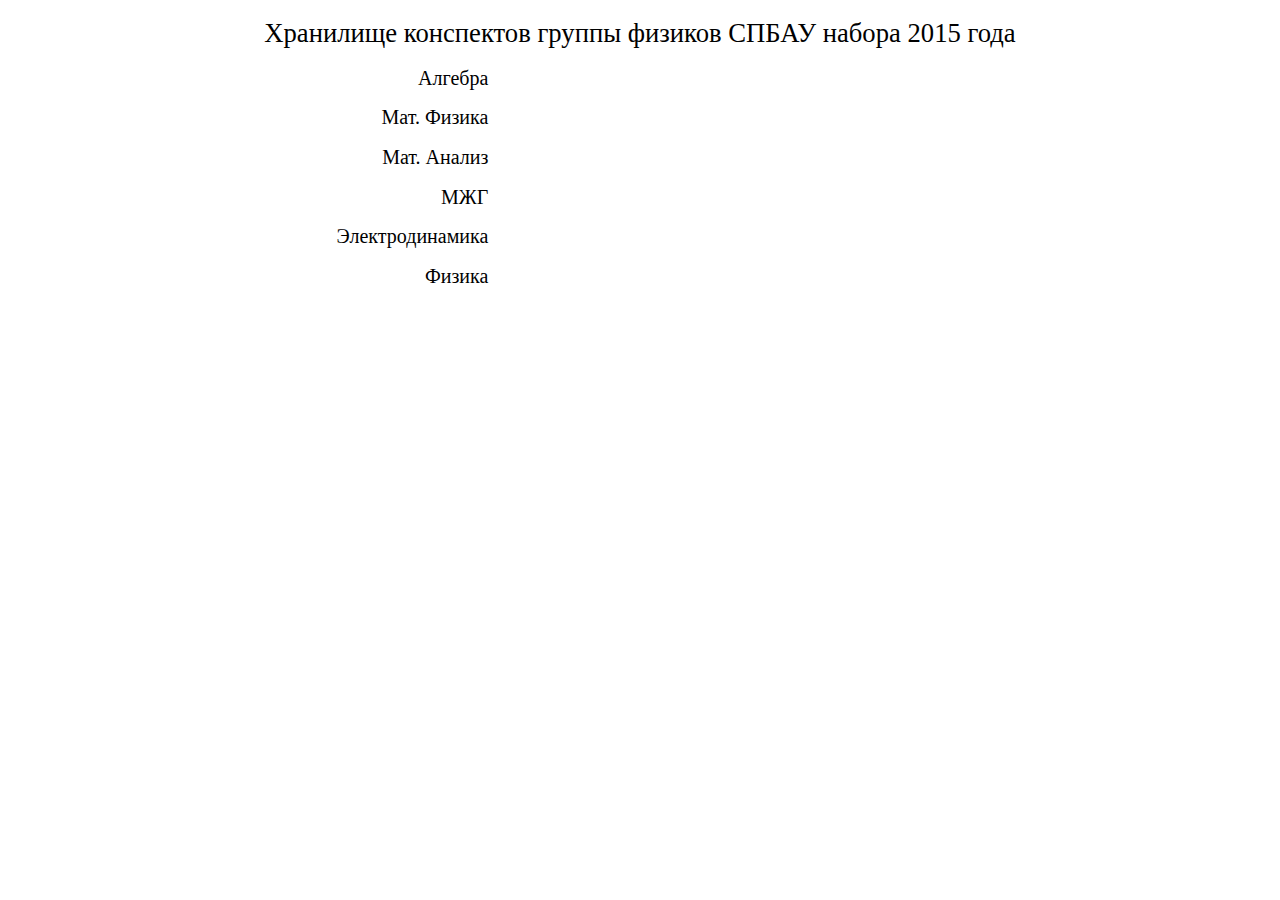
==== storage/index.html @ a2e92bd1 "Update index.html" ====
<!DOCTYPE html> 
<html>
	<head>
		<title>Хранилище</title>
		<meta charset="utf-8">
		<link rel="stylesheet" href="..\style.css">
	</head>
	<body>
		<h1>Хранилище конспектов группы физиков СПБАУ набора 2015 года</h1>
		<h2><a href=algebra.html>Алгебра</a></h2>
		<h2><a href=mphys.html>Мат. Физика</a></h2>
		<h2>Мат. Анализ</h2>
		<h2>МЖГ</h2>
		<h2><a href=http://shender.github.io/spbau/em2017>Электродинамика</a></h2>
		<h2><a href=phys.html>Физика</a></h2>
	</body> 
</html>
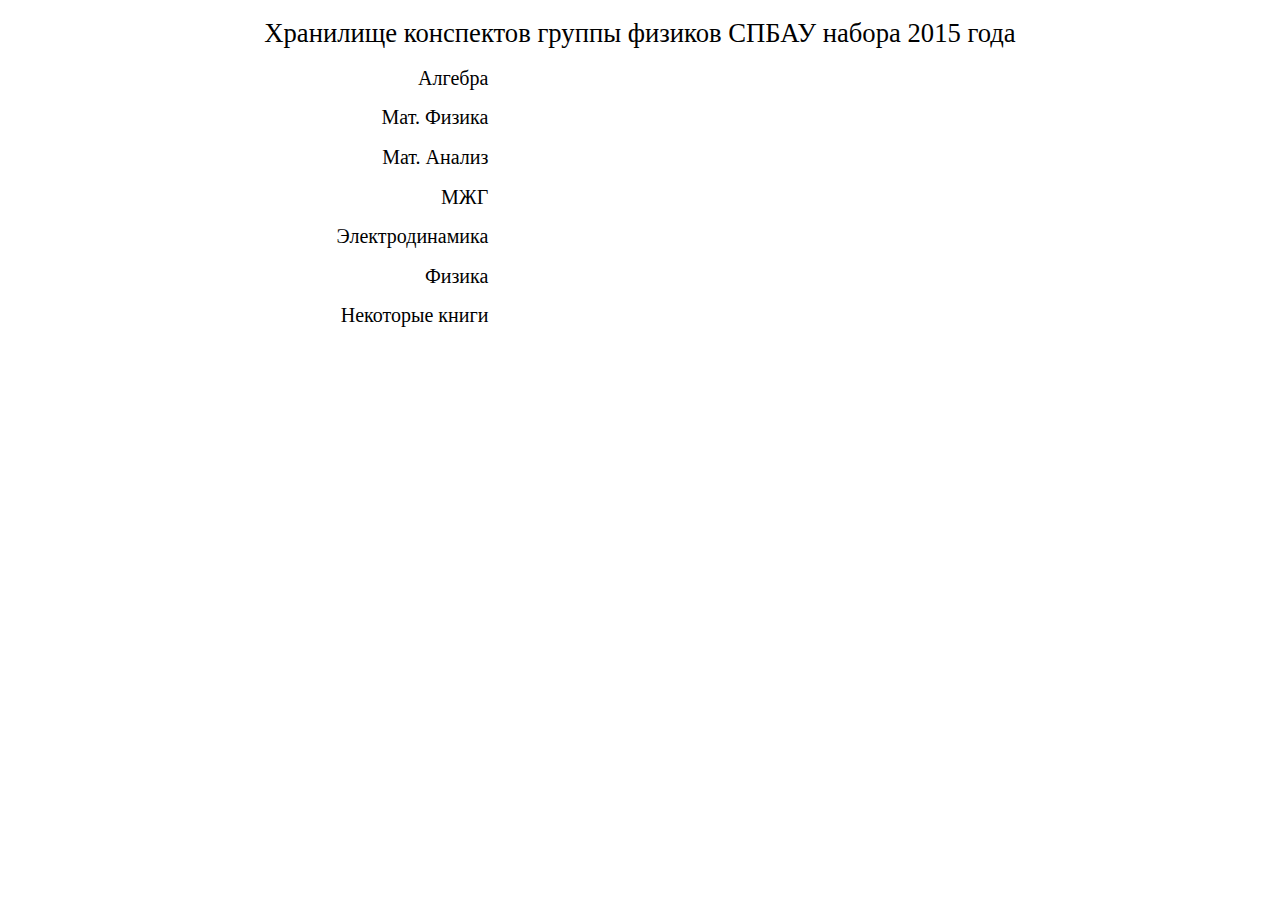
==== commit 30cdb3f9: "Update index.html" ====
--- a/storage/index.html
+++ b/storage/index.html
@@ -9,9 +9,10 @@
 		<h1>Хранилище конспектов группы физиков СПБАУ набора 2015 года</h1>
 		<h2><a href=algebra.html>Алгебра</a></h2>
 		<h2><a href=mphys.html>Мат. Физика</a></h2>
-		<h2>Мат. Анализ</h2>
-		<h2>МЖГ</h2>
+		<h2><a href=calc.html>Мат. Анализ</a></h2>
+		<h2><a href=fm.html>МЖГ</a></h2>
 		<h2><a href=http://shender.github.io/spbau/em2017>Электродинамика</a></h2>
 		<h2><a href=phys.html>Физика</a></h2>
+		<h2><a href=books.html>Некоторые книги</a></h2>
 	</body> 
 </html>
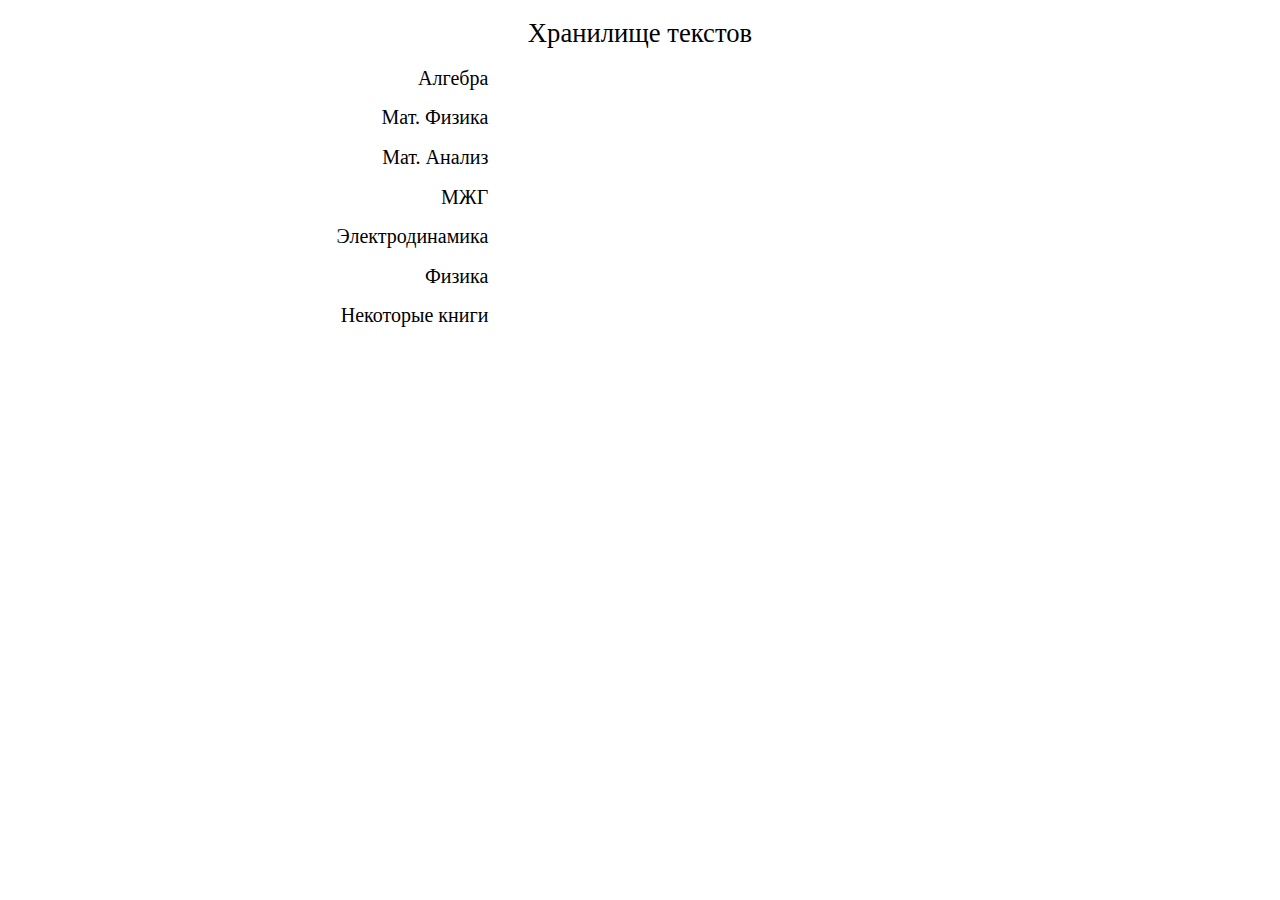
==== commit 73946a6c: "Update index.html" ====
--- a/storage/index.html
+++ b/storage/index.html
@@ -6,7 +6,7 @@
 		<link rel="stylesheet" href="..\style.css">
 	</head>
 	<body>
-		<h1>Хранилище конспектов группы физиков СПБАУ набора 2015 года</h1>
+		<h1>Хранилище текстов</h1>
 		<h2><a href=algebra.html>Алгебра</a></h2>
 		<h2><a href=mphys.html>Мат. Физика</a></h2>
 		<h2><a href=calc.html>Мат. Анализ</a></h2>
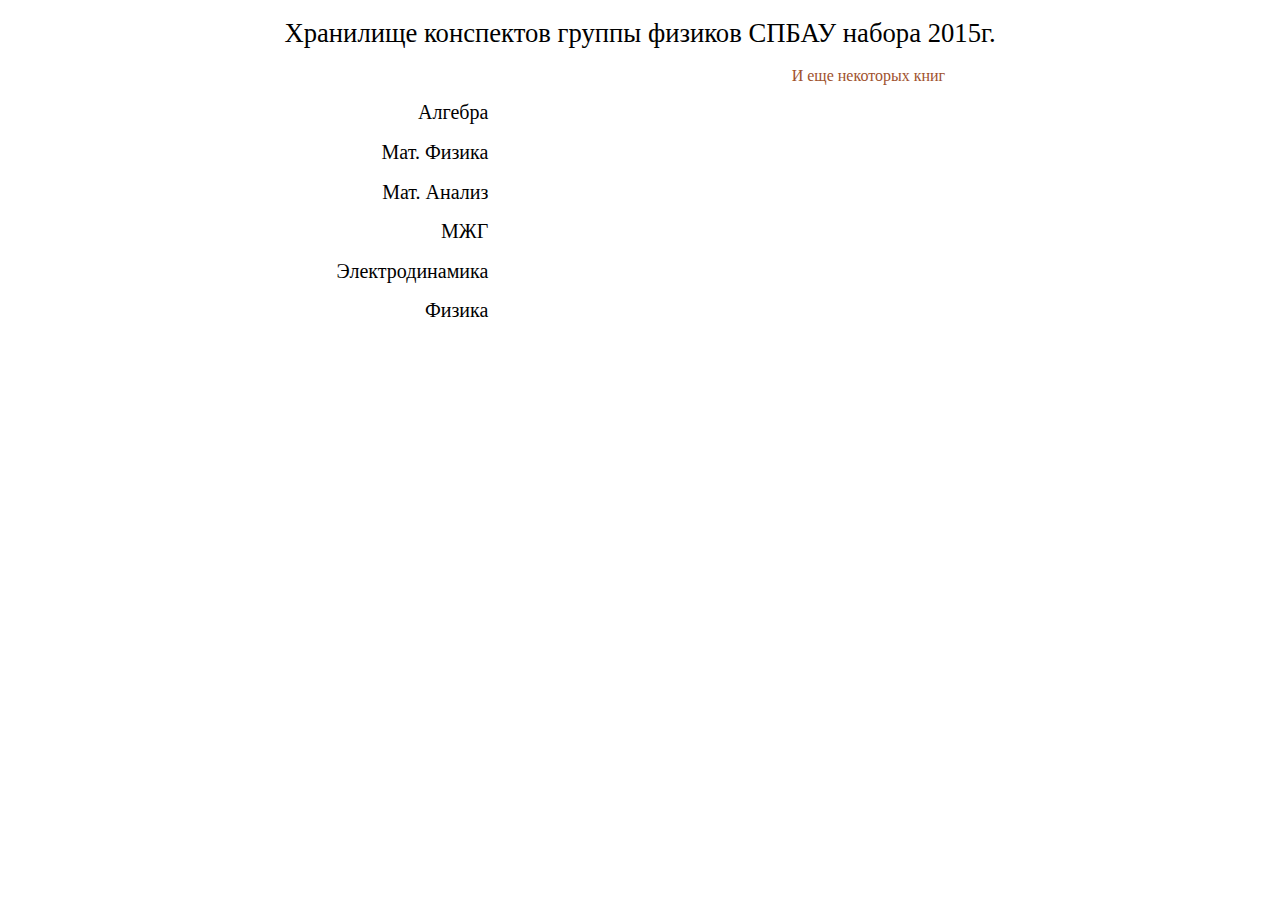
==== commit 24a86e65: "Update index.html" ====
--- a/storage/index.html
+++ b/storage/index.html
@@ -6,13 +6,13 @@
 		<link rel="stylesheet" href="..\style.css">
 	</head>
 	<body>
-		<h1>Хранилище текстов</h1>
+		<h1>Хранилище конспектов группы физиков СПБАУ набора 2015г.</h1>
+		<h3>И еще некоторых книг</h3>
 		<h2><a href=algebra.html>Алгебра</a></h2>
 		<h2><a href=mphys.html>Мат. Физика</a></h2>
 		<h2><a href=calc.html>Мат. Анализ</a></h2>
 		<h2><a href=fm.html>МЖГ</a></h2>
 		<h2><a href=http://shender.github.io/spbau/em2017>Электродинамика</a></h2>
 		<h2><a href=phys.html>Физика</a></h2>
-		<h2><a href=books.html>Некоторые книги</a></h2>
 	</body> 
 </html>
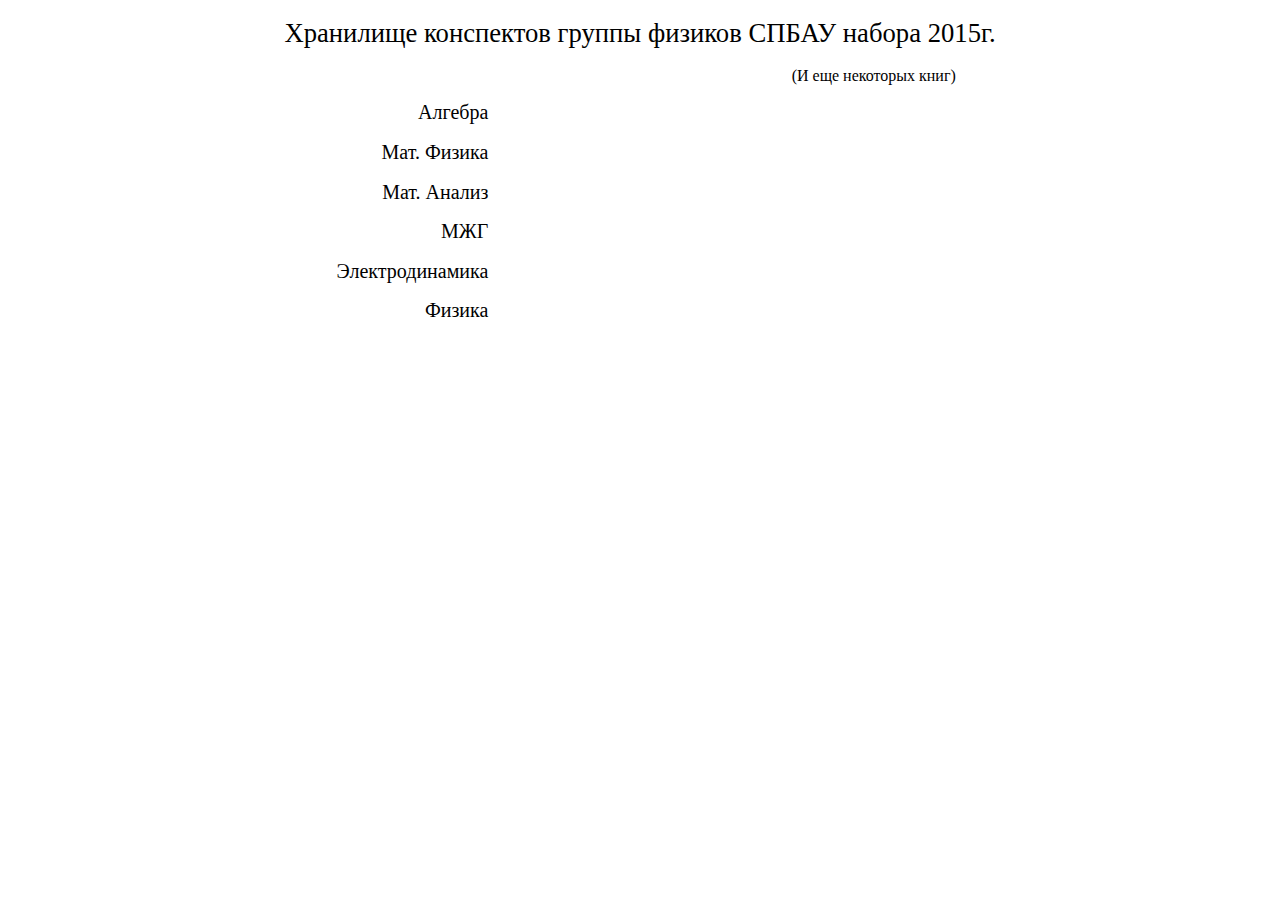
==== commit b2d654b9: "Update index.html" ====
--- a/storage/index.html
+++ b/storage/index.html
@@ -7,7 +7,7 @@
 	</head>
 	<body>
 		<h1>Хранилище конспектов группы физиков СПБАУ набора 2015г.</h1>
-		<h3>И еще некоторых книг</h3>
+		<h3>(И еще некоторых книг)</h3>
 		<h2><a href=algebra.html>Алгебра</a></h2>
 		<h2><a href=mphys.html>Мат. Физика</a></h2>
 		<h2><a href=calc.html>Мат. Анализ</a></h2>
